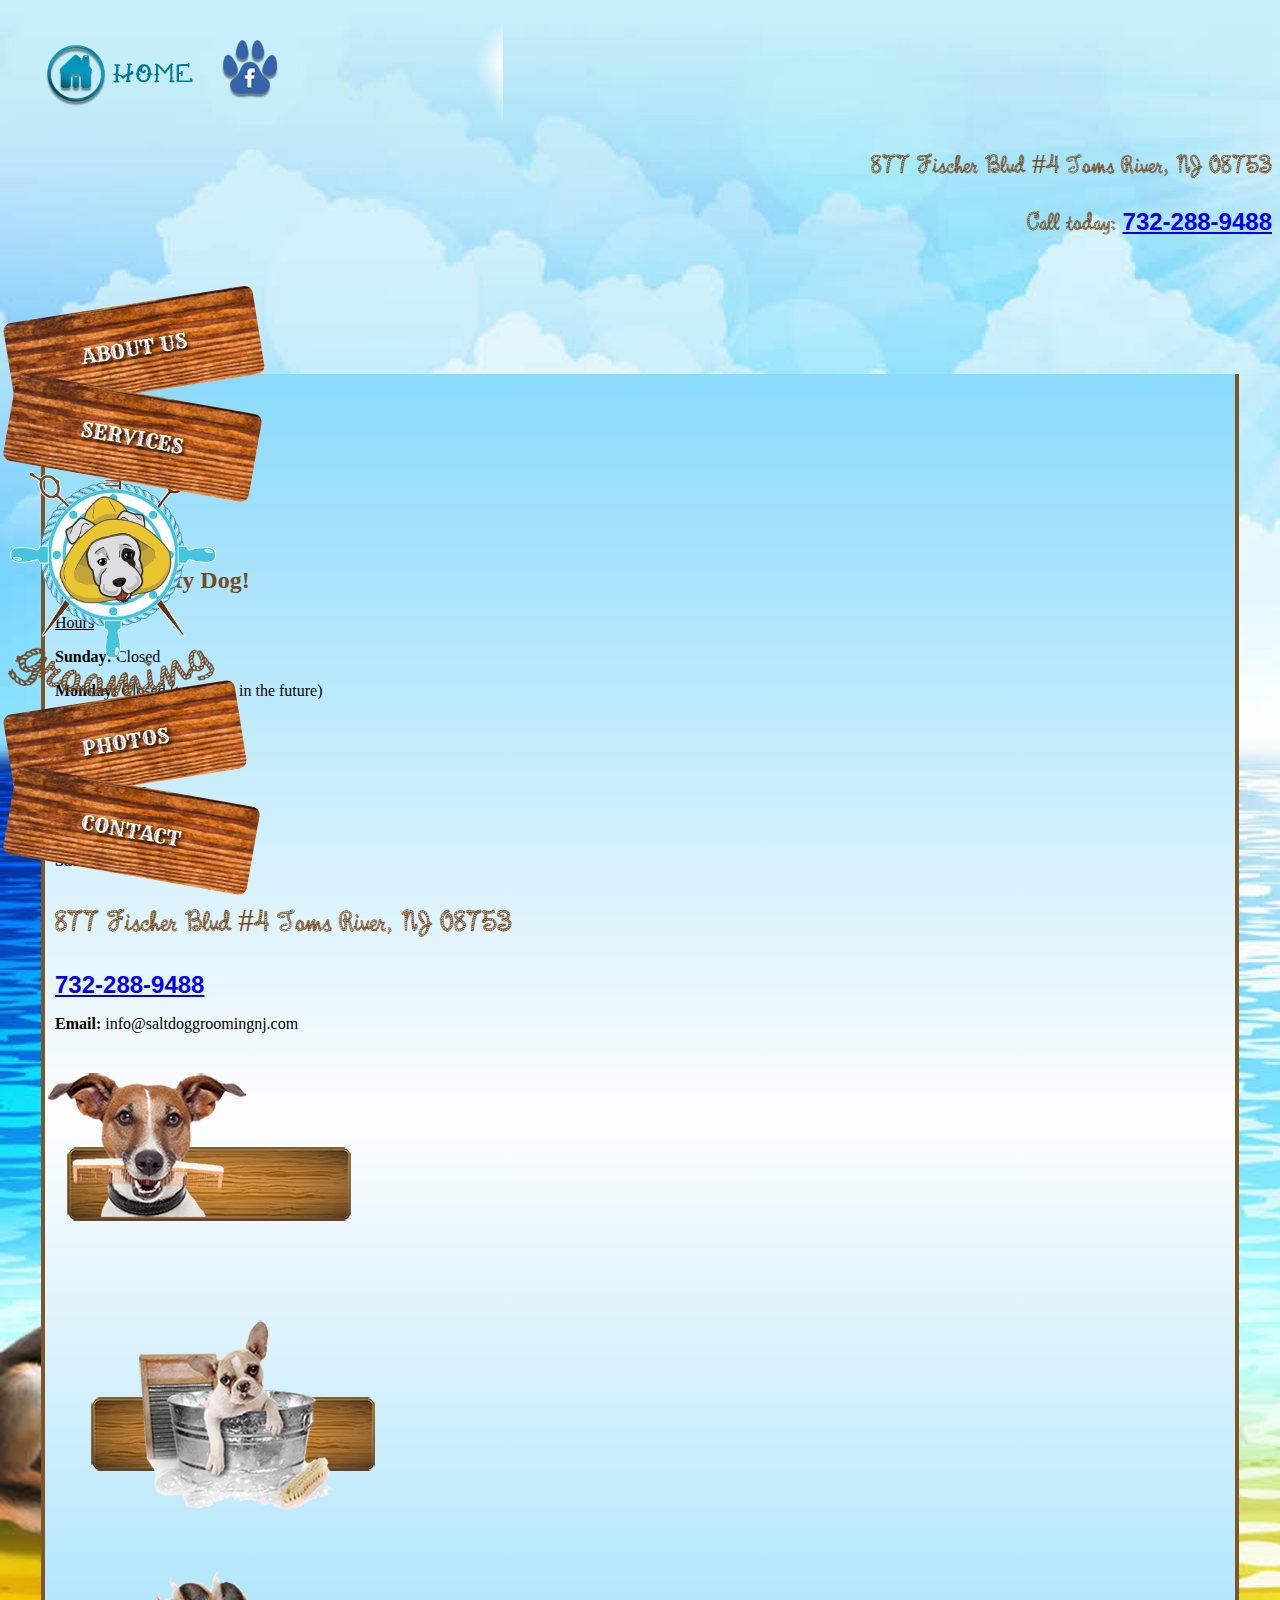
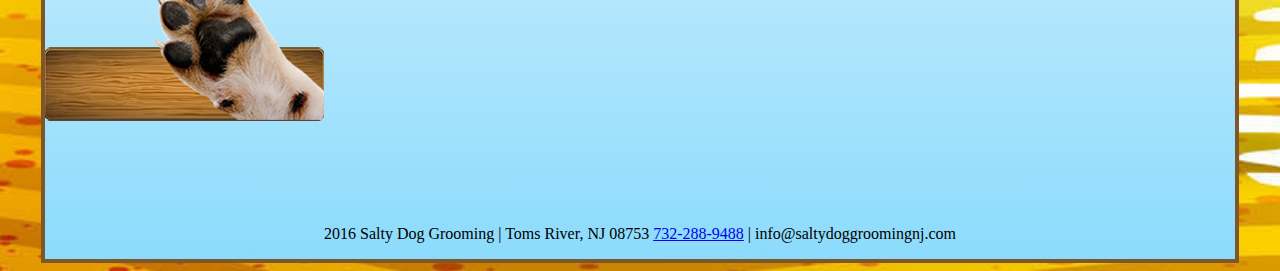
==== contact.html @ 1534848d "adding intial" ====
<!doctype html>
<head>
  <!-- Required meta tags -->
  <meta charset="utf-8">
  <meta name="viewport" content="width=device-width, initial-scale=1, shrink-to-fit=no">

  <!-- Bootstrap CSS -->
  <link rel="stylesheet" href="https://stackpath.bootstrapcdn.com/bootstrap/4.5.0/css/bootstrap.min.css" integrity="sha384-9aIt2nRpC12Uk9gS9baDl411NQApFmC26EwAOH8WgZl5MYYxFfc+NcPb1dKGj7Sk" crossorigin="anonymous">
  <link rel="stylesheet" href="css/style.css">
  <link rel="stylesheet" href="fonts/ropemf/stylesheet.css">
  <link href="https://fonts.googleapis.com/css2?family=Rye&display=swap" rel="stylesheet">
  <title>Salty Dog Grooming Toms River</title>
</head>
<body class="sea-background">

  <div class="container">
    <div class="top-nav row">
      <div class="top-nav-left col">
       <a href="about.html"><img src="img/home_top_nav.png" /></a>
     </div>
     <div class="top-nav-right col">
       <p class="homepage-address">
         877 Fischer Blvd #4 Toms River, NJ 08753
       </p>
       <p>
         Call today: <a href="1-732-288-9488" class="home-page-phone">732-288-9488</a>
       </p>
     </div>
    </div>
  </div>

  <div class="container nav-container">
    <div class="row top-nav-row">
       <div>
        <a href="about.html"><button class="nav-button" href="about.html">About US</button></a>
       </div>
       <div>
         <a href="services.html"><button class="nav-button-2">Services</button></a>
       </div>
       <div>
        <img src="img/salty-dog-logo.png" style="max-width:300px; max-height:300px;margin-top:-85px;"/>
      </div>
       <div>
        <a href="photos.html"> <button class="nav-button" >Photos</button></a>
       </div>
       <div style="margin-right:auto;">
         <a href="contact.html"><button class="nav-button-2" href="contact.html">Contact</button></a>
       </div>
    </div>
  </div>

  <div class="container-fluid dog-container home-page-first-row">
    <div class="row" style="margin:10px; padding-top: 173px;">
      <div class="col-5 contact-page">

      </div>

      <div class="col-7">
        <h2>Contact Salty Dog!</h2>
        <p class="hours">
          Hours
        </p>
        <p>
          <strong>Sunday:</strong> Closed
        </p>
        <p>
          <strong>Monday:</strong> Closed (to reopen in the future)
        </p>
        <p>
          <strong>Tuesday:</strong> 8-5
        </p>
        <p>
          <strong>Wednesday:</strong> 8-5
        </p>
        <p>
          <strong>Thursday:</strong>8-2
        </p>
        <p>
          <strong>Friday:</strong> 8-5
        </p>
        <p>
          <strong>Saturday:</strong> 8-5
        </p>

        <p class="homepage-address">
          877 Fischer Blvd #4 Toms River, NJ 08753
        </p>
        <p>
          <a href="1-732-288-9488" class="home-page-phone">732-288-9488</a>
        </p>
        <p>
          <strong>Email:</strong> info@saltdoggroomingnj.com
        </p>

      </div>
    </div>
    <div class="row">
        <div class="col-sm  grooming">

        </div>
        <div class="col-sm bathing">

        </div>
        <div class="col-sm nail-trimming">

        </div>

      </div>


      <div class="copyright">
       <p>
          2016 Salty Dog Grooming | Toms River, NJ 08753 <a href="1-732-288-9488">732-288-9488</a> | info@saltydoggroomingnj.com
        </p>
      </div>
   </div>
</body>
</html>
---- css/style.css ----
.sea-background {
  background: url("../img/seabackground.jpg") ;
  background-repeat: no-repeat; /* Do not repeat the image */
  background-size: cover;
}

.top-nav {
  margin-bottom: 40px;
}

.nav-button {
    background: url(../img/wood_nav.jpg);
    border: none;
    color: white;
    padding: 32px 73px;
    text-align: center;
    text-decoration: none;
    display: inline-block;
    font-size: 20px;
    cursor: pointer;
    border-radius: 8px;
    transform: rotate(-9deg);
    font-family: 'Rye', cursive;
    text-transform: uppercase;
    text-shadow: 2px 2px 4px #000000;
}



.nav-button-2 {
    background: url(../img/wood_nav.jpg);
    border: none;
    color: white;
    padding: 32px 73px;
    text-align: center;
    text-decoration: none;
    display: inline-block;
    font-size: 20px;
    cursor: pointer;
    border-radius: 8px;
    transform: rotate(10deg);
    font-family: 'Rye', cursive;
    text-transform: uppercase;
    text-shadow: 2px 2px 4px #000000;
}

.home-image {
  background: url("../img/aboutus_dog.jpg") ;
  background-repeat: no-repeat; /* Do not repeat the image */
  min-height: 300px;
}

.services-image {
  background: url("../img/servicesphoto.jpg") ;
  background-repeat: no-repeat; /* Do not repeat the image */
  background-size: cover;
}
.contact-page{
  background: url("../img/contactdog.png") ;
  background-repeat: no-repeat; /* Do not repeat the image */
}

.services-page{
  background: url("../img/services.jpg") ;
  background-repeat: no-repeat; /* Do not repeat the image */
  background-size: cover;

}
.home-page-first-row {
  margin-left: auto;
  margin-right: auto;
  background-image: linear-gradient(#8adafc, #fdfdfd, #8cdbfc);
  border-bottom: 4px solid #7d572a;
  border-right: 4px solid #7d572a;
  border-left: 4px solid #7d572a3;
  border-left: 4px solid #7d572a;
  margin-top: 110px;
}
.top-nav-row {
  position: absolute;
}
.nav-container {
  max-width: 1190px;
}

.container-fluid.dog-container.home-page-first-row h2 {
    color: #754d20;
}
.top-nav-right {
  margin-top: 25px;
}
.top-nav-right.col p {
  text-align: right;
  font-family: 'rope_mfregular';
  color: #774B18;
  font-size: 28px;
}
.dog-container {
      max-width: 1190px;
}

.row.home-page-first-row h2 {
    font-family: Arial, Helvetica, sans-serif;
    color: #774B18;
    font-weight: bold;
    font-size: 24px;
}

.hours {
   text-decoration: underline;
}
.homepage-address {
  font-family: 'rope_mfregular';
  color: #774B18;
  font-size: 32px;
}

.home-page-phone {
  font-family: Arial, Helvetica, sans-serif;
  font-size: 24px;
  font-weight: bold;
}

.grooming {
  background: url("../img/grooming.png") ;
  background-repeat: no-repeat; /* Do not repeat the image */
  height: 250px;

}

.bathing {
  background: url("../img/bathing.png") ;
  background-repeat: no-repeat; /* Do not repeat the image */
  height: 250px;

}

.nail-trimming {
  background: url("../img/trimming.png") ;
  background-repeat: no-repeat; /* Do not repeat the image */
  height: 250px;

}


.copyright {
  text-align: center;
}


/*lightbox*/

.row > .column {
  padding: 0 8px;
}

.row:after {
  content: "";
  display: table;
  clear: both;
}

.column {
  float: left;
  /*width: 25%;*/
}

/* The Modal (background) */
.modal {
  display: none;
  position: fixed;
  z-index: 1;
  padding-top: 100px;
  left: 0;
  top: 0;
  width: 100%;
  height: 100%;
  overflow: auto;
  background-color: black;
}

/* Modal Content */
.modal-content {
  position: relative;
  background-color: #fefefe;
  margin: auto;
  padding: 0;
  width: 90%;
  max-width: 1200px;
}

/* The Close Button */
.close {
  color: white;
  position: absolute;
  top: 10px;
  right: 25px;
  font-size: 35px;
  font-weight: bold;
}

.close:hover,
.close:focus {
  color: #999;
  text-decoration: none;
  cursor: pointer;
}

.mySlides {
  display: none;
}

.cursor {
  cursor: pointer;
}

/* Next & previous buttons */
.prev,
.next {
  cursor: pointer;
  position: absolute;
  top: 50%;
  width: auto;
  padding: 16px;
  margin-top: -50px;
  color: white;
  font-weight: bold;
  font-size: 20px;
  transition: 0.6s ease;
  border-radius: 0 3px 3px 0;
  user-select: none;
  -webkit-user-select: none;
}

/* Position the "next button" to the right */
.next {
  right: 0;
  border-radius: 3px 0 0 3px;
}

/* On hover, add a black background color with a little bit see-through */
.prev:hover,
.next:hover {
  background-color: rgba(0, 0, 0, 0.8);
}

/* Number text (1/3 etc) */
.numbertext {
  color: #f2f2f2;
  font-size: 12px;
  padding: 8px 12px;
  position: absolute;
  top: 0;
}

img {
  margin-bottom: -4px;
}

.caption-container {
  text-align: center;
  background-color: black;
  padding: 2px 16px;
  color: white;
}

.demo {
  opacity: 0.6;
}

.active,
.demo:hover {
  opacity: 1;
}

img.hover-shadow {
  transition: 0.3s;
}

.hover-shadow:hover {
  box-shadow: 0 4px 8px 0 rgba(0, 0, 0, 0.2), 0 6px 20px 0 rgba(0, 0, 0, 0.19);
}

.mySlides img {
    margin-left: auto;
    margin-right: auto;
    display: block;
}
---- fonts/ropemf/stylesheet.css ----
/*! Generated by Font Squirrel (https://www.fontsquirrel.com) on June 18, 2020 */



@font-face {
    font-family: 'rope_mfregular';
    src: url('ropemf-wva9-webfont.woff2') format('woff2'),
         url('ropemf-wva9-webfont.woff') format('woff');
    font-weight: normal;
    font-style: normal;

}
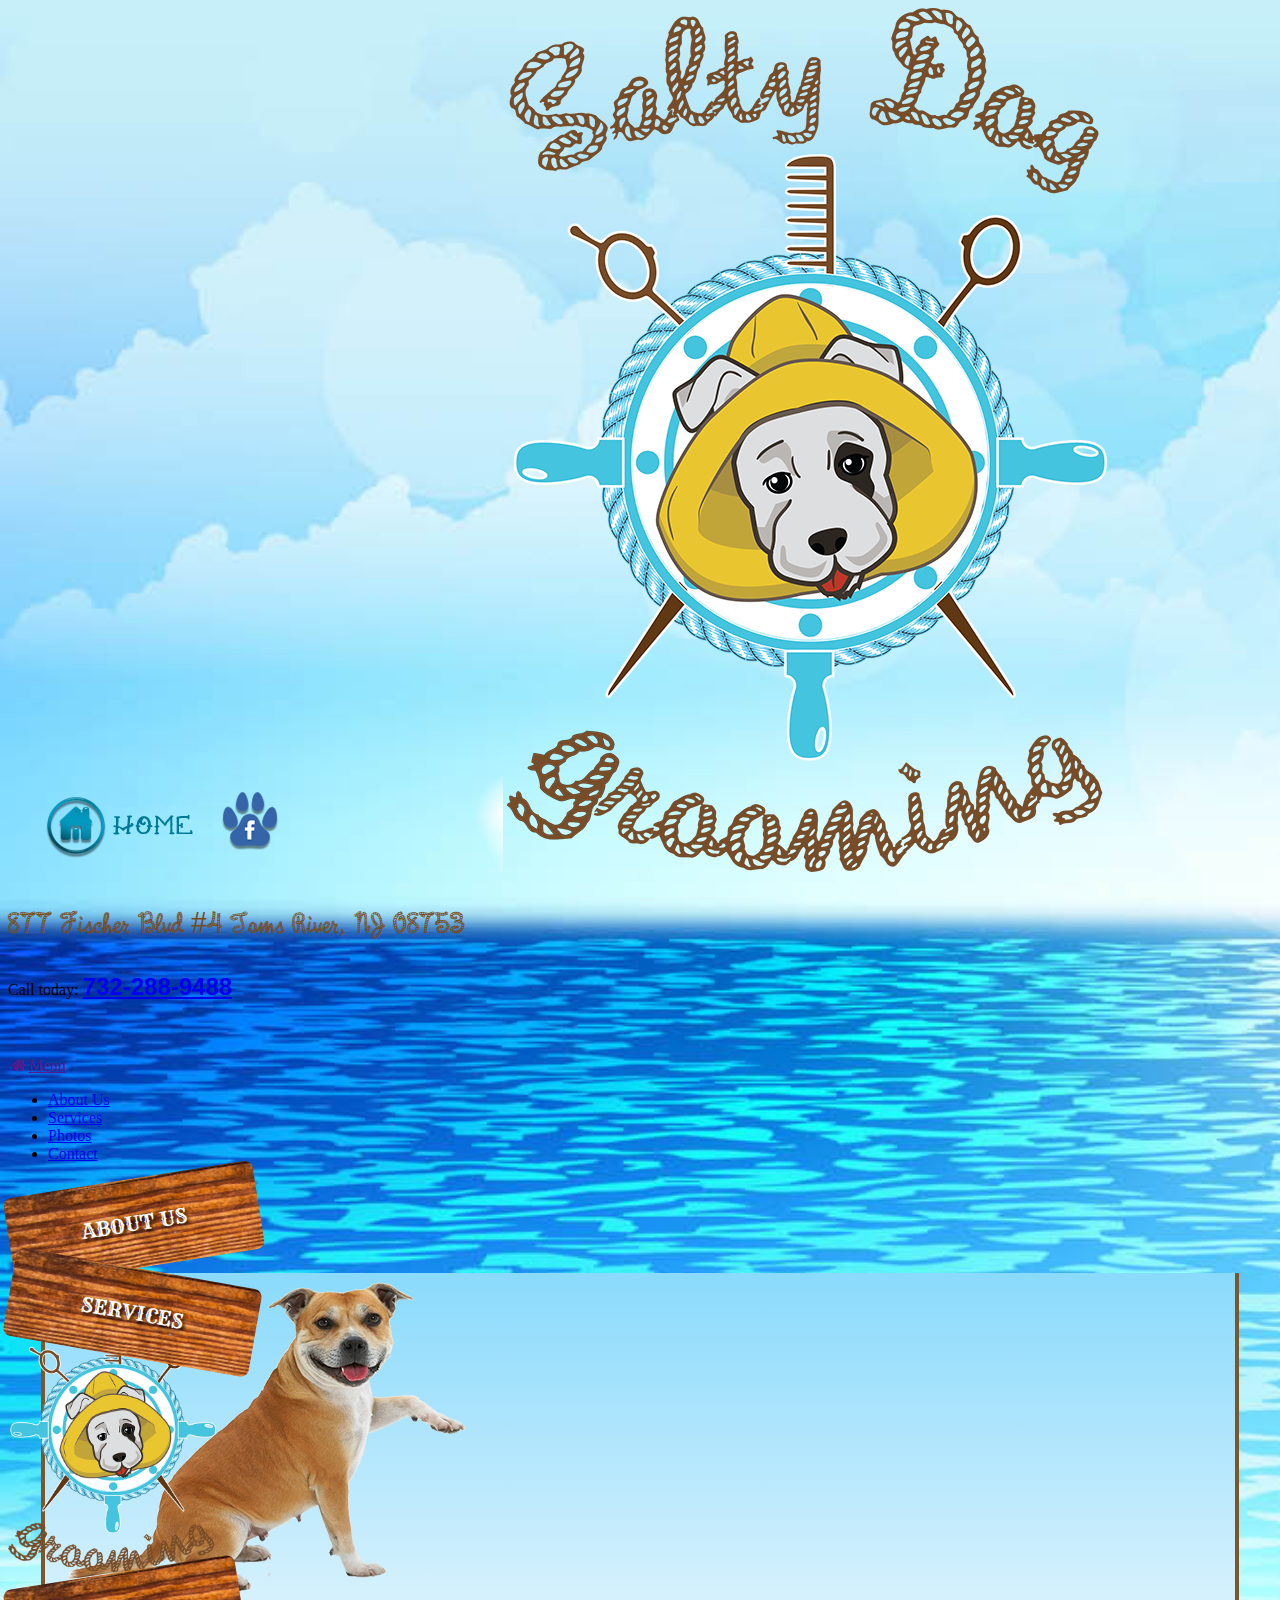
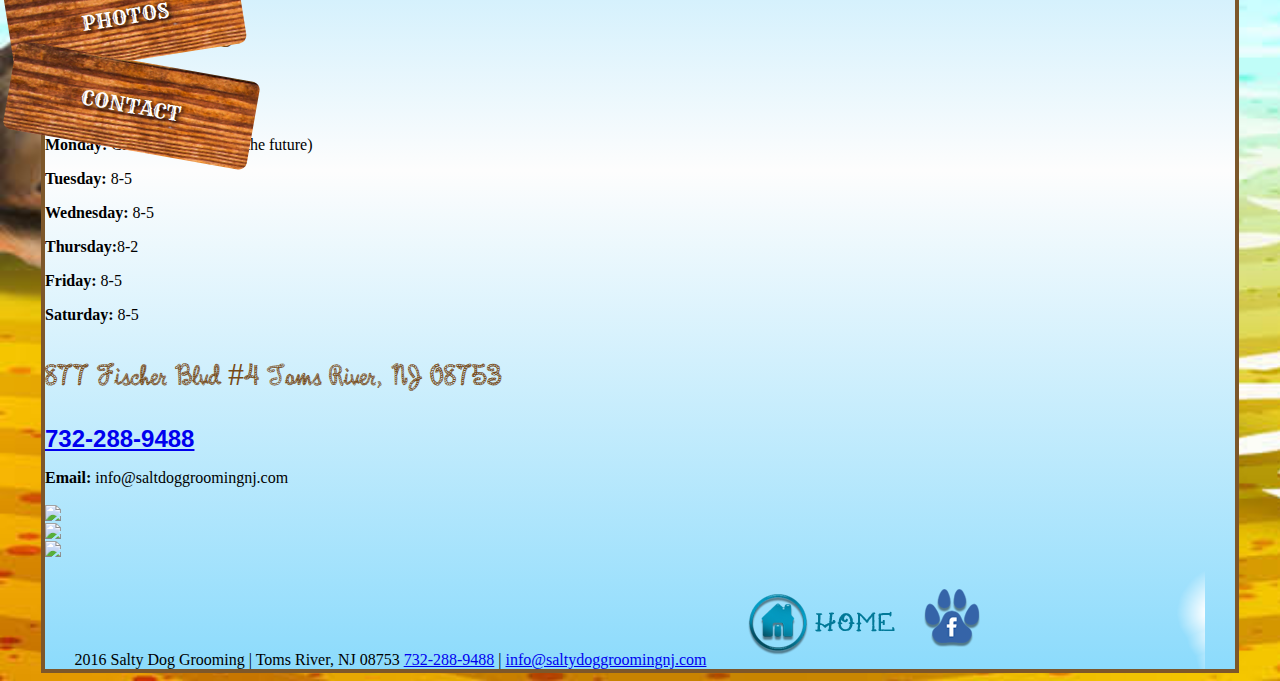
==== commit 697b8de0: "adding mailto links to email address in footer" ====
--- a/contact.html
+++ b/contact.html
@@ -9,16 +9,22 @@
   <link rel="stylesheet" href="css/style.css">
   <link rel="stylesheet" href="fonts/ropemf/stylesheet.css">
   <link href="https://fonts.googleapis.com/css2?family=Rye&display=swap" rel="stylesheet">
+  <script src="https://code.jquery.com/jquery-3.2.1.slim.min.js" integrity="sha384-KJ3o2DKtIkvYIK3UENzmM7KCkRr/rE9/Qpg6aAZGJwFDMVNA/GpGFF93hXpG5KkN" crossorigin="anonymous"></script>
+  <script src="https://cdnjs.cloudflare.com/ajax/libs/popper.js/1.12.9/umd/popper.min.js" integrity="sha384-ApNbgh9B+Y1QKtv3Rn7W3mgPxhU9K/ScQsAP7hUibX39j7fakFPskvXusvfa0b4Q" crossorigin="anonymous"></script>
+  <script src="https://maxcdn.bootstrapcdn.com/bootstrap/4.0.0/js/bootstrap.min.js" integrity="sha384-JZR6Spejh4U02d8jOt6vLEHfe/JQGiRRSQQxSfFWpi1MquVdAyjUar5+76PVCmYl" crossorigin="anonymous"></script>
+  <link href="https://fonts.googleapis.com/css2?family=Rye&display=swap" rel="stylesheet">
+  <link rel="stylesheet" href="https://cdnjs.cloudflare.com/ajax/libs/font-awesome/4.7.0/css/font-awesome.min.css">
   <title>Salty Dog Grooming Toms River</title>
 </head>
 <body class="sea-background">
 
   <div class="container">
     <div class="top-nav row">
-      <div class="top-nav-left col">
-       <a href="about.html"><img src="img/home_top_nav.png" /></a>
+      <div class="top-nav-left col-md">
+      <a href="https://www.facebook.com/saltydoggroomingnj/?rf=865332943515361"><img src="img/home_top_nav.png" class="facebook-desktop" /></a>
+      <a href="index.html"><img src="img/salty-dog-logo.png" class="top-logo-mobile" /></a>
      </div>
-     <div class="top-nav-right col">
+     <div class="top-nav-right col-md">
        <p class="homepage-address">
          877 Fischer Blvd #4 Toms River, NJ 08753
        </p>
@@ -29,10 +35,34 @@
     </div>
   </div>
 
+  <header class="dog-container navbar navbar-inverse navbar-fixed-top bs-docs-nav" role="banner">
+    <div class="container">
+      <div class="navbar-header">
+        <a href="" class="navbar-toggle navbar-brand" type="button" data-toggle="collapse" data-target=".bs-navbar-collapse"><i class="fa fa-fw fa-home"></i>Menu
+      </div>
+      <nav class="collapse navbar-collapse bs-navbar-collapse" role="navigation">
+        <ul class="nav navbar-nav navbar-right">
+          <li>
+            <a href="index.html">About Us</a>
+          </li>
+          <li>
+            <a href="services.html">Services</a>
+          </li>
+          <li>
+            <a href="photos.html">Photos</a>
+          </li>
+          <li>
+            <a href="contact.html">Contact</a>
+          </li>
+        </ul>
+      </nav>
+    </div>
+  </header>
+
   <div class="container nav-container">
     <div class="row top-nav-row">
        <div>
-        <a href="about.html"><button class="nav-button" href="about.html">About US</button></a>
+        <a href="index.html"><button class="nav-button" href="about.html">About US</button></a>
        </div>
        <div>
          <a href="services.html"><button class="nav-button-2">Services</button></a>
@@ -50,12 +80,12 @@
   </div>
 
   <div class="container-fluid dog-container home-page-first-row">
-    <div class="row" style="margin:10px; padding-top: 173px;">
-      <div class="col-5 contact-page">
-
+    <div class="row container-middle-row">
+      <div class="col-md-5">
+        <img src="img/contactdog.png" class="img-fluid rounded mx-auto d-block">
       </div>
 
-      <div class="col-7">
+      <div class="col-md-7 contact-column">
         <h2>Contact Salty Dog!</h2>
         <p class="hours">
           Hours
@@ -94,24 +124,22 @@
 
       </div>
     </div>
-    <div class="row">
-        <div class="col-sm  grooming">
 
+    <div class="row bottom-row">
+        <div class="col-sm">
+           <img src="img/dog.png" class="img-fluid">
         </div>
-        <div class="col-sm bathing">
-
+        <div class="col-sm">
+           <img src="img/dog2.png" class="img-fluid">
         </div>
-        <div class="col-sm nail-trimming">
-
+        <div class="col-sm">
+          <img src="img/paw.png" class="img-fluid">
         </div>
-
-      </div>
-
+    </div>
 
       <div class="copyright">
-       <p>
-          2016 Salty Dog Grooming | Toms River, NJ 08753 <a href="1-732-288-9488">732-288-9488</a> | info@saltydoggroomingnj.com
-        </p>
+        2016 Salty Dog Grooming | Toms River, NJ 08753 <a href="1-732-288-9488">732-288-9488</a> | <a href="mailto:info@saltydoggroomingnj.com">info@saltydoggroomingnj.com</a>
+        <a href="https://www.facebook.com/saltydoggroomingnj/?rf=865332943515361"><img src="img/home_top_nav.png" class="rounded mx-auto d-block" /></a>
       </div>
    </div>
 </body>
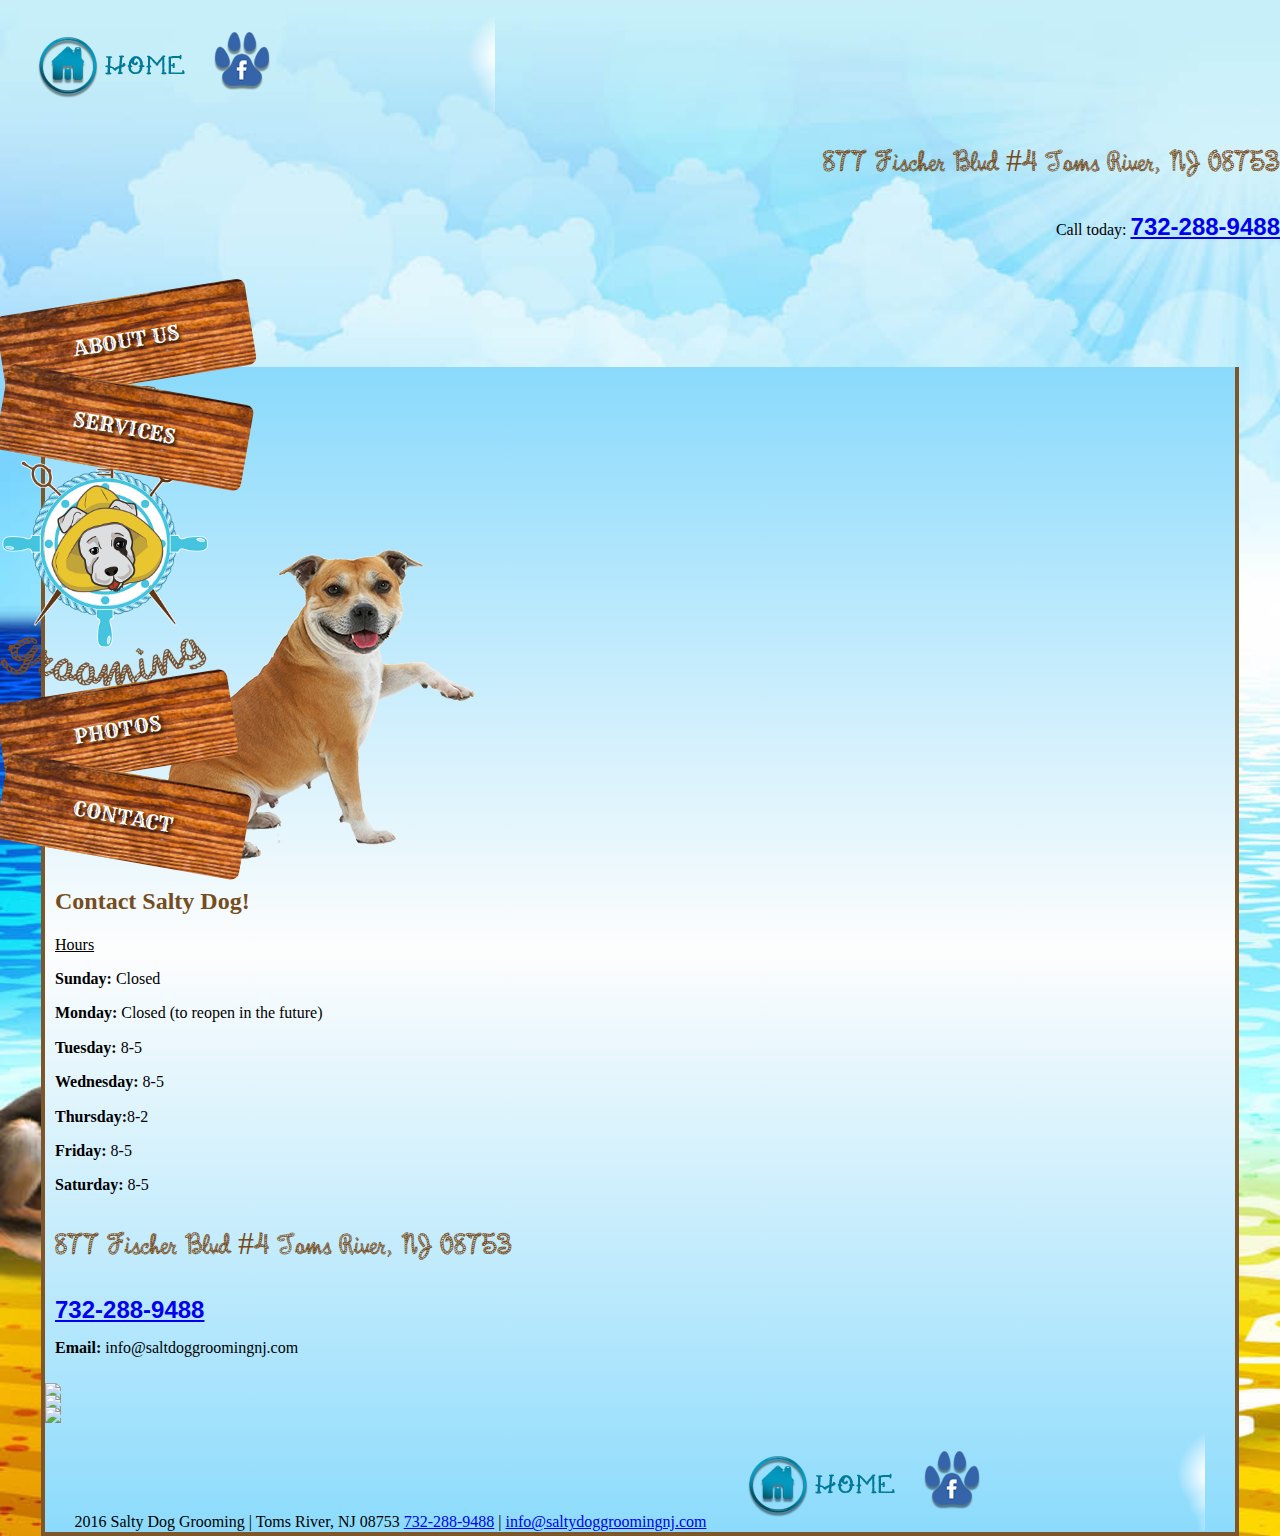
==== commit 5fb7e0d1: "fixing bootstrap code" ====
--- a/contact.html
+++ b/contact.html
@@ -38,7 +38,7 @@
   <header class="dog-container navbar navbar-inverse navbar-fixed-top bs-docs-nav" role="banner">
     <div class="container">
       <div class="navbar-header">
-        <a href="" class="navbar-toggle navbar-brand" type="button" data-toggle="collapse" data-target=".bs-navbar-collapse"><i class="fa fa-fw fa-home"></i>Menu
+        <a href="" class="navbar-toggle navbar-brand" data-toggle="collapse" data-target=".bs-navbar-collapse"><i class="fa fa-fw fa-home"></i>Menu
       </div>
       <nav class="collapse navbar-collapse bs-navbar-collapse" role="navigation">
         <ul class="nav navbar-nav navbar-right">
--- a/css/style.css
+++ b/css/style.css
@@ -1,3 +1,189 @@
+/*! normalize.css v8.0.1 | MIT License | github.com/necolas/normalize.css */
+
+html {
+	line-height: 1.15;
+	-webkit-text-size-adjust: 100%
+}
+
+body {
+	margin: 0
+}
+
+main {
+	display: block
+}
+
+h1 {
+	font-size: 2em;
+	margin: .67em 0
+}
+
+hr {
+	box-sizing: content-box;
+	height: 0;
+	overflow: visible
+}
+
+pre {
+	font-family: monospace, monospace;
+	font-size: 1em
+}
+
+a {
+	background-color: transparent
+}
+
+abbr[title] {
+	border-bottom: none;
+	text-decoration: underline;
+	text-decoration: underline dotted
+}
+
+b,
+strong {
+	font-weight: bolder
+}
+
+code,
+kbd,
+samp {
+	font-family: monospace, monospace;
+	font-size: 1em
+}
+
+small {
+	font-size: 80%
+}
+
+sub,
+sup {
+	font-size: 75%;
+	line-height: 0;
+	position: relative;
+	vertical-align: baseline
+}
+
+sub {
+	bottom: -.25em
+}
+
+sup {
+	top: -.5em
+}
+
+img {
+	border-style: none
+}
+
+button,
+input,
+optgroup,
+select,
+textarea {
+	font-family: inherit;
+	font-size: 100%;
+	line-height: 1.15;
+	margin: 0
+}
+
+button,
+input {
+	overflow: visible
+}
+
+button,
+select {
+	text-transform: none
+}
+
+[type=button],
+[type=reset],
+[type=submit],
+button {
+	-webkit-appearance: button
+}
+
+[type=button]::-moz-focus-inner,
+[type=reset]::-moz-focus-inner,
+[type=submit]::-moz-focus-inner,
+button::-moz-focus-inner {
+	border-style: none;
+	padding: 0
+}
+
+[type=button]:-moz-focusring,
+[type=reset]:-moz-focusring,
+[type=submit]:-moz-focusring,
+button:-moz-focusring {
+	outline: 1px dotted ButtonText
+}
+
+fieldset {
+	padding: .35em .75em .625em
+}
+
+legend {
+	box-sizing: border-box;
+	color: inherit;
+	display: table;
+	max-width: 100%;
+	padding: 0;
+	white-space: normal
+}
+
+progress {
+	vertical-align: baseline
+}
+
+textarea {
+	overflow: auto
+}
+
+[type=checkbox],
+[type=radio] {
+	box-sizing: border-box;
+	padding: 0
+}
+
+[type=number]::-webkit-inner-spin-button,
+[type=number]::-webkit-outer-spin-button {
+	height: auto
+}
+
+[type=search] {
+	-webkit-appearance: textfield;
+	outline-offset: -2px
+}
+
+[type=search]::-webkit-search-decoration {
+	-webkit-appearance: none
+}
+
+::-webkit-file-upload-button {
+	-webkit-appearance: button;
+	font: inherit
+}
+
+details {
+	display: block
+}
+
+summary {
+	display: list-item
+}
+
+template {
+	display: none
+}
+
+[hidden] {
+	display: none
+}
+
+
+/*# sourceMappingURL=normalize.min.css.map */
+
+
 .sea-background {
   background: url("../img/seabackground.jpg") ;
   background-repeat: no-repeat; /* Do not repeat the image */
@@ -88,6 +274,7 @@
 }
 .top-nav-right {
   margin-top: 25px;
+  text-align: right;
 }
 .top-nav-right.col p {
   text-align: right;
@@ -121,25 +308,10 @@
   font-weight: bold;
 }
 
-.grooming {
-  background: url("../img/grooming.png") ;
-  background-repeat: no-repeat; /* Do not repeat the image */
-  height: 250px;
-
-}
-
-.bathing {
-  background: url("../img/bathing.png") ;
-  background-repeat: no-repeat; /* Do not repeat the image */
-  height: 250px;
-
-}
-
-.nail-trimming {
-  background: url("../img/trimming.png") ;
-  background-repeat: no-repeat; /* Do not repeat the image */
-  height: 250px;
-
+.row.bottom-row img {
+    margin-left: auto;
+    margin-right: auto;
+    display: block;
 }
 
 
@@ -286,3 +458,143 @@
     margin-right: auto;
     display: block;
 }
+
+.navbar-brand {
+  text-transform: uppercase;
+  font-family: 'Rye', cursive;
+  text-transform: uppercase;
+  text-shadow: 2px 2px 4px #000000;
+}
+
+.navbar .nav {
+  text-transform: uppercase;
+  letter-spacing: 3px;
+  font-size: 1.2rem;
+  font-family: 'Rye', cursive;
+  text-transform: uppercase;
+  text-shadow: 2px 2px 4px #000000;
+}
+
+.navbar-inverse {
+  background: url(../img/wood_nav.jpg);
+  background-size: cover;
+}
+
+header.dog-container.navbar.navbar-inverse.navbar-fixed-top.bs-docs-nav {
+    margin-right: auto;
+    margin-left: auto;
+}
+
+
+
+
+
+.dropdown-menu {
+  background-color: #006B00
+}
+
+
+
+
+.dropdown-menu>li>a:hover,
+.dropdown-menu>li>a:focus {
+  background-image: none;
+}
+
+.navbar-inverse {
+  border-color: #003300
+}
+
+.navbar-inverse .navbar-brand {
+  color: #FFFFFF
+}
+
+
+.navbar-inverse .navbar-nav>li>a {
+  color: #FFFFFF
+}
+
+
+
+
+
+
+
+.dropdown-menu>li>a {
+  color: #FFFFFF
+}
+
+
+
+.navbar-inverse .navbar-nav>.dropdown>a .caret {
+  border-top-color: #FFFFFF
+}
+
+
+
+.navbar-inverse .navbar-nav>.dropdown>a .caret {
+  border-bottom-color: #FFFFFF
+}
+
+.navbar-inverse .navbar-nav>.dropdown>a:hover .caret {
+  border-bottom-color: #FFFFFF
+}
+
+@media only screen and (min-width:1200px) {
+  header.dog-container.navbar.navbar-inverse.navbar-fixed-top.bs-docs-nav {
+    display: none;
+  }
+  .container-middle-row {
+    padding-top:173px;
+    margin:10px;
+  }
+  .top-nav-right {
+     margin-top: 25px;
+     margin-bottom: 10px;
+ }
+ .top-logo-mobile {
+   display: none;
+
+ }
+}
+
+@media only screen and (max-width:767px) {
+  .contact-column p {
+    text-align: center;
+  }
+  .contact-column h2 {
+    text-align: center;
+    margin-top: 20px;
+  }
+
+}
+@media only screen and (max-width:1201px) {
+  .nav-container {
+    display: none;
+  }
+  .home-page-first-row {
+    margin-top: -10px;
+  }
+  .container-middle-row {
+    padding-top: 50px;
+  }
+  .navbar-collapse {
+    margin-top: -30px;
+  }
+  .navbar-brand {
+    margin-right: auto;
+  }
+  .facebook-desktop {
+    display: none;
+  }
+  .top-logo-mobile {
+    width: 125px;
+    margin-top: 30px;
+    margin-left: auto;
+    margin-right: auto;
+    display: block;
+  }
+  .top-nav-right.col-md p {
+    text-align: center;
+ }
+}
